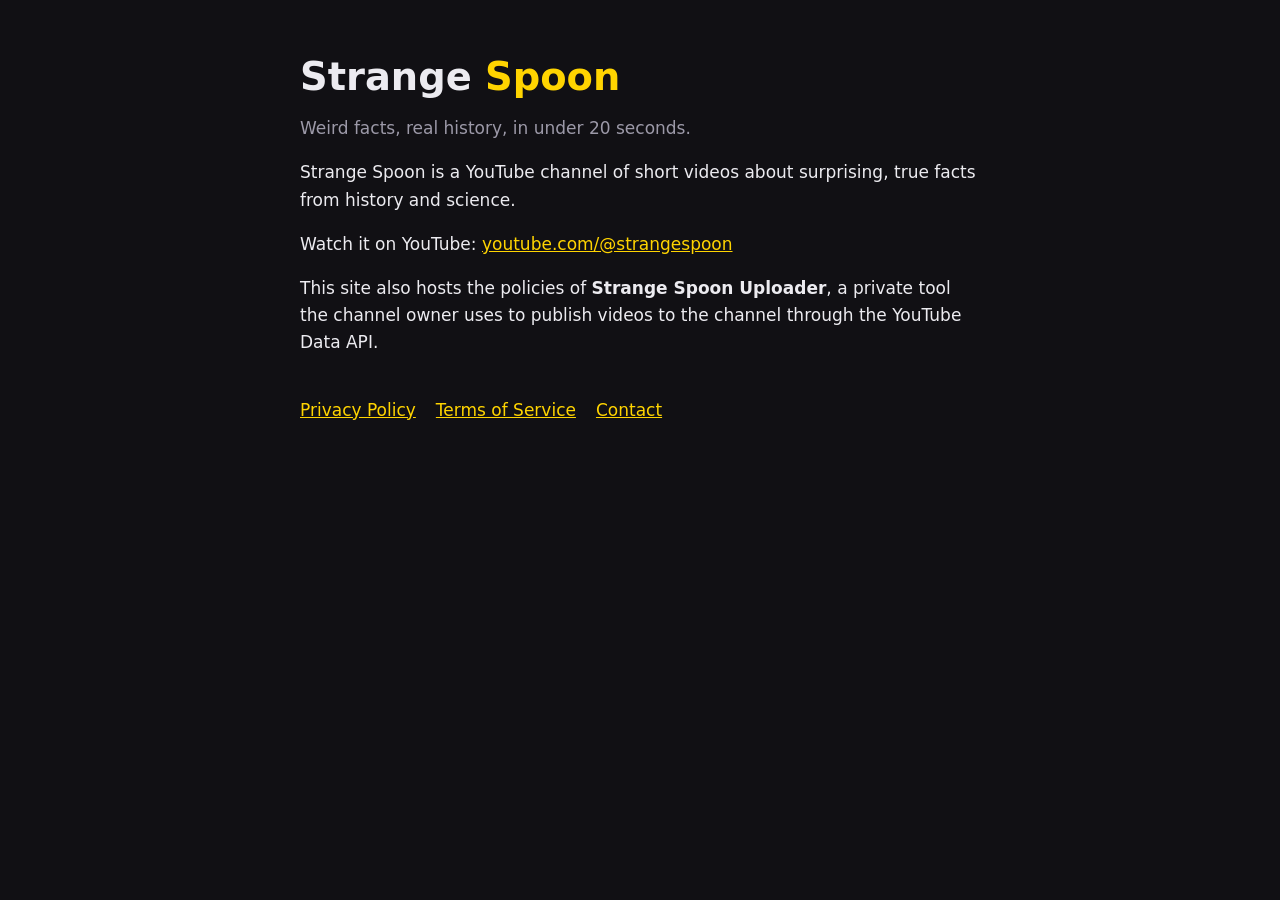
==== index.html @ e3500623 "Add files via upload" ====
<!doctype html><html lang="en"><head><meta charset="utf-8"><meta name="viewport" content="width=device-width,initial-scale=1">
<title>Strange Spoon</title><link rel="stylesheet" href="style.css"></head><body><main>
<h1>Strange <span class="spoon">Spoon</span></h1>
<p class="muted">Weird facts, real history, in under 20 seconds.</p>
<p>Strange Spoon is a YouTube channel of short videos about surprising, true facts from history and science.</p>
<p>Watch it on YouTube: <a href="https://www.youtube.com/@strangespoon">youtube.com/@strangespoon</a></p>
<p>This site also hosts the policies of <strong>Strange Spoon Uploader</strong>, a private tool the channel owner uses to publish videos to the channel through the YouTube Data API.</p>
<nav><a href="privacy.html">Privacy Policy</a><a href="terms.html">Terms of Service</a><a href="mailto:strangespoon01@gmail.com">Contact</a></nav>
</main></body></html>
---- style.css ----
:root{--bg:#111014;--fg:#ecebf0;--muted:#9c99a8;--accent:#ffd400}
*{box-sizing:border-box}body{margin:0;background:var(--bg);color:var(--fg);font:17px/1.6 system-ui,-apple-system,Segoe UI,Roboto,sans-serif}
main{max-width:720px;margin:0 auto;padding:56px 20px 80px}
h1{font-size:2.4rem;line-height:1.1;margin:0 0 8px}h2{margin-top:2em;font-size:1.2rem}
.spoon{color:var(--accent)}a{color:var(--accent)}p,li{color:var(--fg)}small,.muted{color:var(--muted)}
nav{margin-top:40px;display:flex;gap:20px;flex-wrap:wrap}
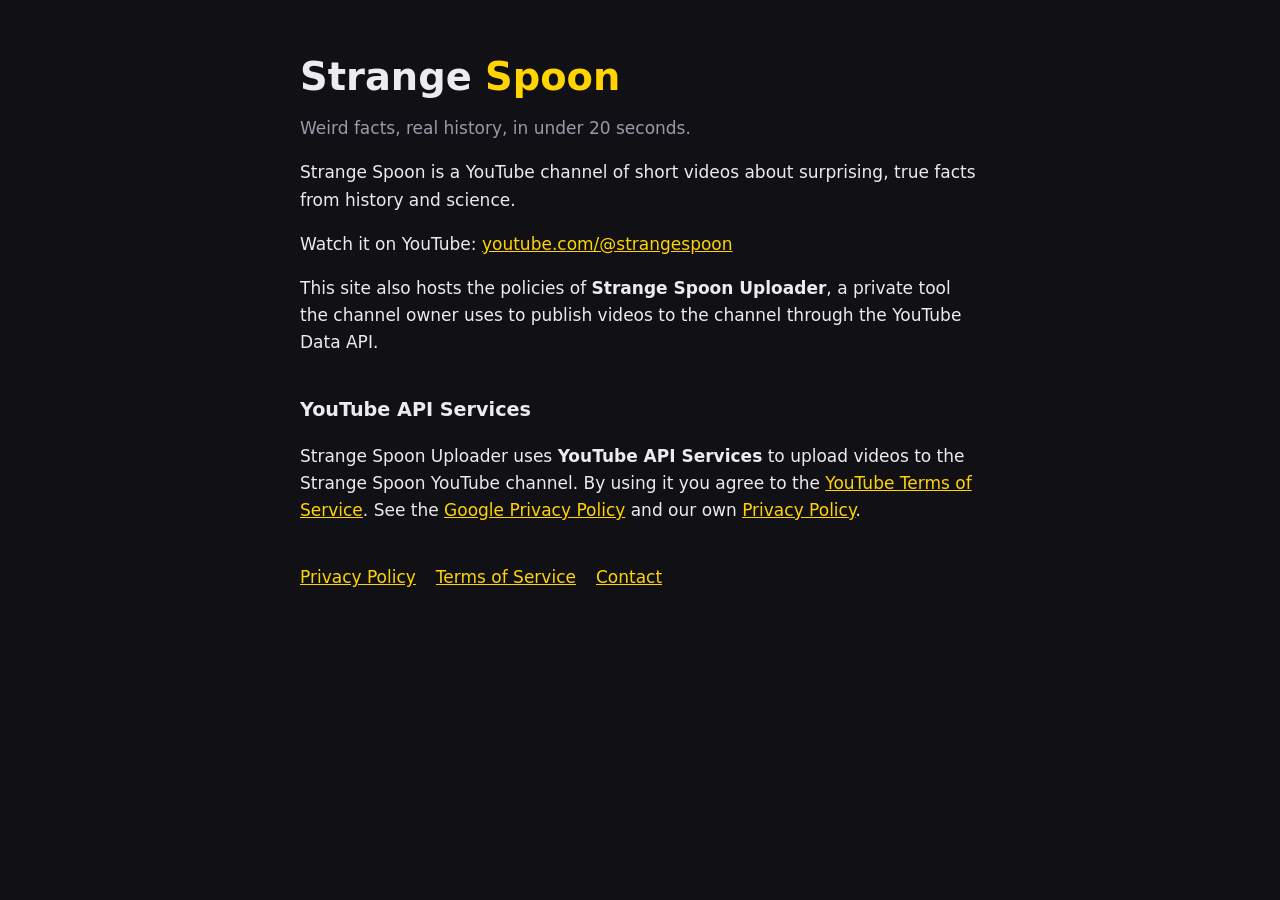
==== commit c848cafd: "Update index.html" ====
--- a/index.html
+++ b/index.html
@@ -5,5 +5,7 @@
 <p>Strange Spoon is a YouTube channel of short videos about surprising, true facts from history and science.</p>
 <p>Watch it on YouTube: <a href="https://www.youtube.com/@strangespoon">youtube.com/@strangespoon</a></p>
 <p>This site also hosts the policies of <strong>Strange Spoon Uploader</strong>, a private tool the channel owner uses to publish videos to the channel through the YouTube Data API.</p>
+<h2>YouTube API Services</h2>
+<p>Strange Spoon Uploader uses <strong>YouTube API Services</strong> to upload videos to the Strange Spoon YouTube channel. By using it you agree to the <a href="https://www.youtube.com/t/terms">YouTube Terms of Service</a>. See the <a href="https://policies.google.com/privacy">Google Privacy Policy</a> and our own <a href="privacy.html">Privacy Policy</a>.</p>
 <nav><a href="privacy.html">Privacy Policy</a><a href="terms.html">Terms of Service</a><a href="mailto:strangespoon01@gmail.com">Contact</a></nav>
 </main></body></html>
